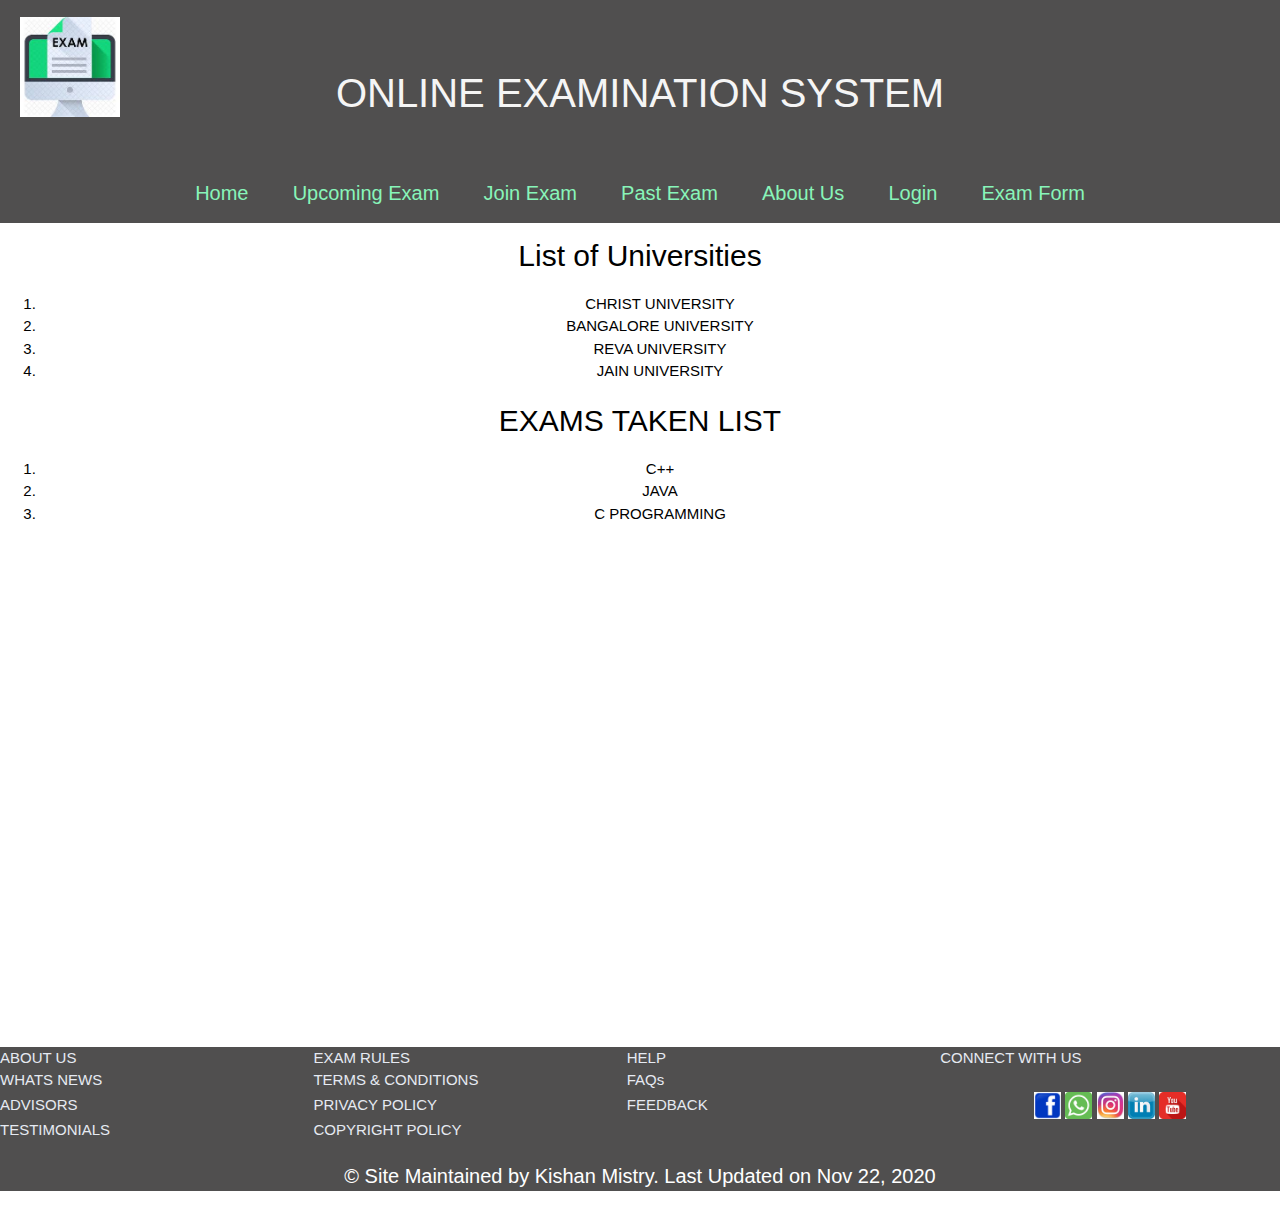
==== About_Us_Online_Examination_System.html @ c9115626 "Update_2" ====
<!DOCTYPE html>
<html>
    <head>
    <title>Online Examination System</title>
	<link rel="stylesheet" href="online_exam.css"/>
	<link rel="stylesheet" href="https://www.w3schools.com/w3css/4/w3.css">
	<link rel="stylesheet" href="https://cdnjs.cloudflare.com/ajax/libs/font-awesome/4.7.0/css/font-awesome.min.css">
    </head>
    <body>
    <header>
        <div class="bg-div">
            <img class="logo-img" src="logo.jpg" height="100px" width="100px" ALT="Logo Img" ALIGN=CENTER>
            <p style=" color :whitesmoke;font-size:40px;" ALIGN=CENTER>ONLINE EXAMINATION SYSTEM</p>
            <nav>
                <ul>
                    <li><a href="Homepage_Online_Examination_System.html">Home</a></li>
                    <li><a href="#">Upcoming Exam</a></li>
                    <li><a href="#">Join Exam</a></li>
					<li><a href="Past_Exam_Online_Examination_System.html">Past Exam</a></li>
                    <li><a href="About_Us_Online_Examination_System.html">About Us</a></li>
					<li><a href="Login_Online_Examination_System.html">Login</a></li>
					<li><a href="Form_Online_Examination_System.html">Exam Form</a></li>
                </ul>
            </nav>
        </div>
    </header>

    <section>

		<div Align="CENTER">
			<h2>List of Universities</h2>
			<ol>
				<li>CHRIST UNIVERSITY</li>
				<li>BANGALORE UNIVERSITY</li>
				<li>REVA UNIVERSITY</li>
				<li>JAIN UNIVERSITY</li>
			</ol>
			 <h2>EXAMS TAKEN LIST</h2>
			 <ol>
				<li>C++</li>
				<li>JAVA</li>
				<li>C PROGRAMMING</li>
			</ol>
		</div>
		<div ALIGN="CENTER" >
			<iframe width="1000" height="500" src="https://www.youtube.com/embed/p5qz-uFk1pA" frameborder="0" allow="accelerometer; autoplay; clipboard-write; encrypted-media; gyroscope; picture-in-picture" allowfullscreen></iframe>
		</div>
    </section>
    <footer class="footer">
        <table  class="td" width="100%"  cellspacing="0" cellpadding="0" >
			<tr>
			  <td width="185" Align="left">
			 	 ABOUT US
			  </td>
			  <td width="186" Align="left" >
			 	 EXAM RULES
			  </td>
			  <td width="135" Align="left">
			 	HELP
			  </td>	
		          <td width="206" Align="left">
			 	 CONNECT WITH US
		          </td>
			</tr>
			<tr>
				<td width="190" Align="left">
				WHATS NEWS
				</td>
				<td width="190" Align="left">
				    TERMS & CONDITIONS
				</td>
				<td colspan="2" width="190" Align="left">
				    FAQs
				</td>	
			</tr>
			<tr class="co">
				<td width="190" Align="left">
				 ADVISORS
				</td>
				<td width="190" Align="left">
				    PRIVACY POLICY
				</td>
				<td width="190" Align="left">
				     FEEDBACK
				</td>
				<td>
					<img class="logo" src="fb.jpg">
					<img class="logo" src="whatsapp.png">
					<img class="logo" src="insta.jpg">
					<img class="logo" src="linkedin.jpg">
					<img class="logo" src="youtube.png">
				</td>	
			</tr>
			<tr class="co">
				<td width="190" Align="left">
					TESTIMONIALS
				<td width="190" Align="left">
				   COPYRIGHT POLICY
				</td>
				<td colspan="2" width="190" Align="left">
				</td>	
			</tr>
		  </table>
		  </td>
		</tr>
		<tr>
			<td>
                <p style="font-size:20px;" ALIGN=CENTER>© Site Maintained by Kishan Mistry. Last Updated on Nov 22, 2020</p>
			</td>
		</tr>
	</table>		
    </footer>
    </body>
    </html>
---- online_exam.css ----
body{
    margin: 0;
    padding: 0;
     
}

/* Navigation */
nav{
    margin: 0;
    overflow:hidden;
    text-align: center;
}

nav ul{
    margin: 0;
    padding: 0;
}

nav ul li{
    display: inline-block;
    list-style-type: none;
}

nav > ul > li > a{
    color: rgb(136, 245, 185);
    display: block;
    line-height: 2em;
    padding: 0.5em 1em;
    text-decoration: none;
}
nav > ul > li{
    font-size: 20px;
}
.logo-img{
    position: relative;
    margin: 10px 15px -100px 20px;
}
.bg-div{
    background:rgb(80, 79, 79);
}
.td{
				background-color:rgb(80, 79, 79);
				color:#e6eaf2;
				font-size:15px;
			}
.class_img_center
{
    display: block; 
    margin-left: auto; 
    margin-right: auto; 
    width:50%;
}
.logo
{
	height:8%;
	width:8%;
}
.footer {
   position:relative;
   left: 0;
   bottom: 0;
   width: 100%;
   background:rgb(80, 79, 79);
   color: white;
   text-align: center;
}
.container
        {
            width: 40%;
            margin-left: 25%;
            margin-top: 2%;
            height: 50%;
            border: 2px solid black;
            border-radius: 2em;
            background-color: #E5E4E2;
            padding-left: 10%;
            padding-top: 5%;
            padding-bottom: 5%;
        }
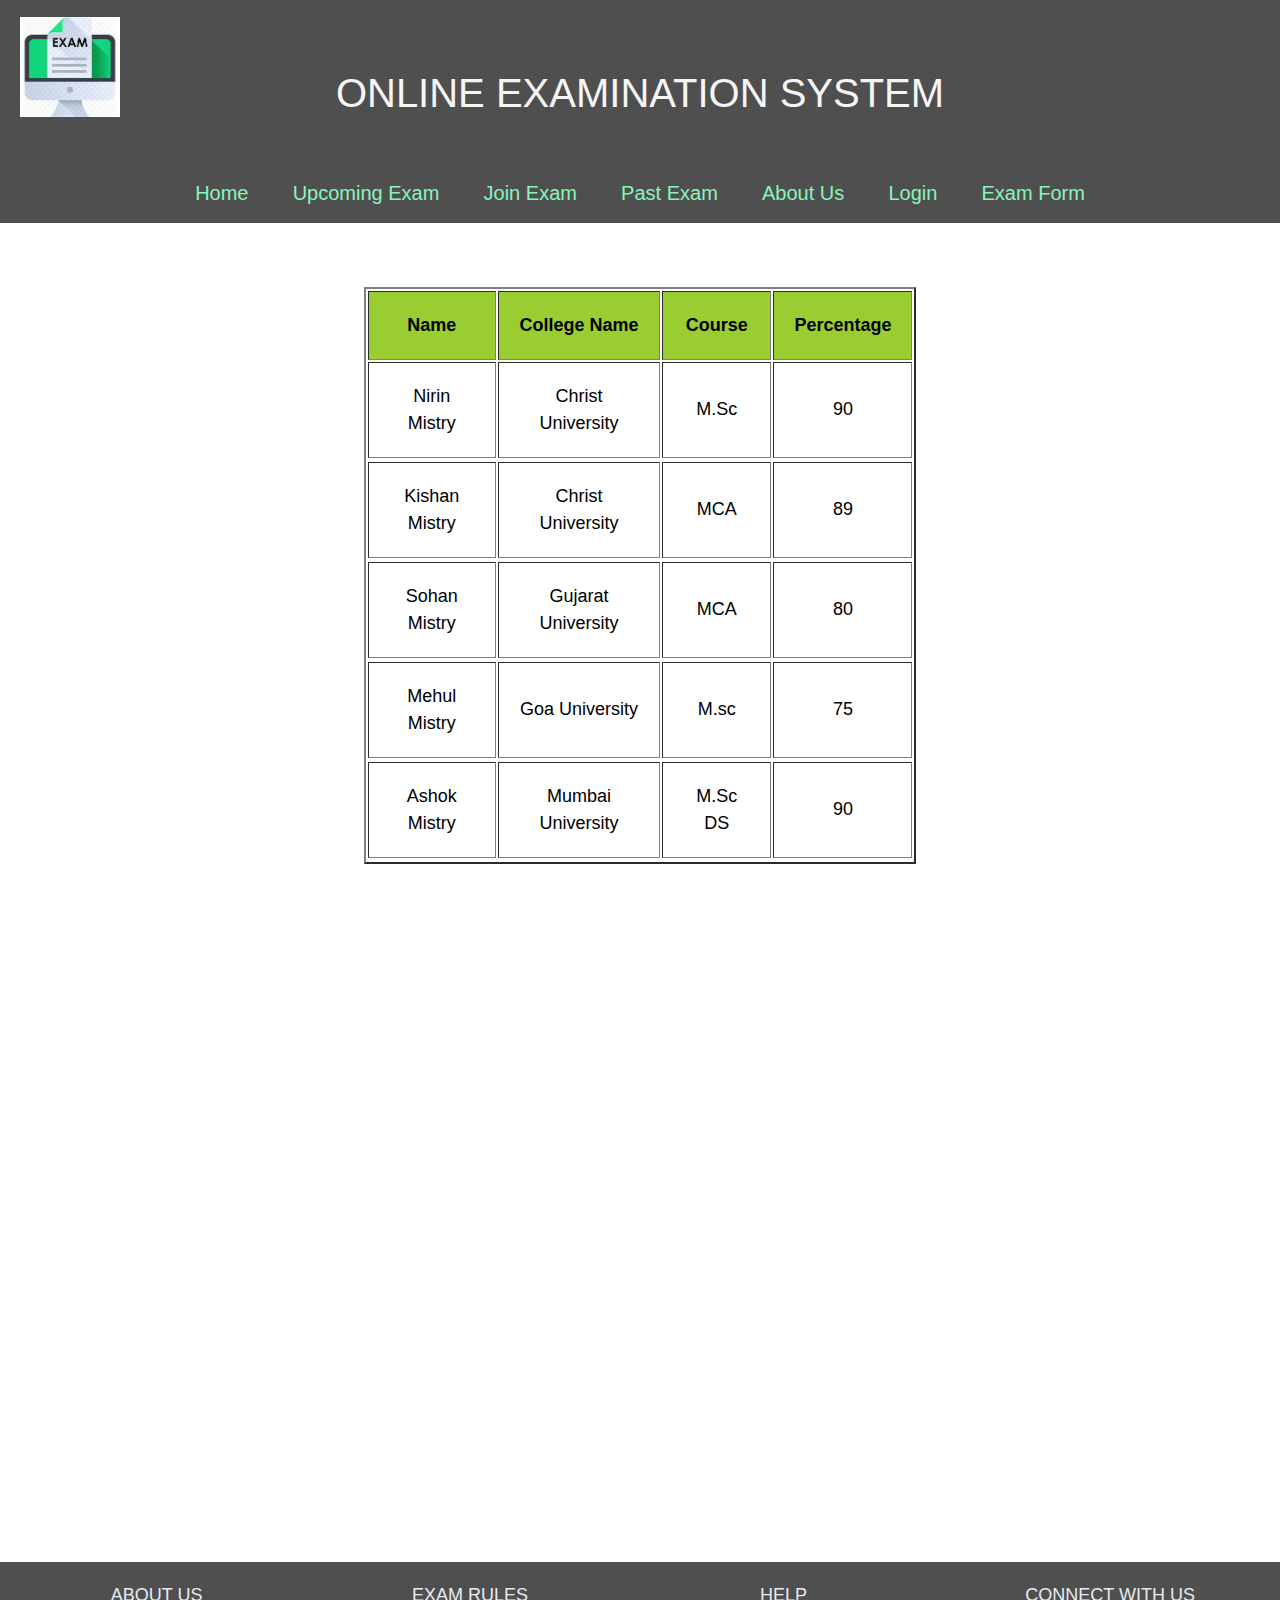
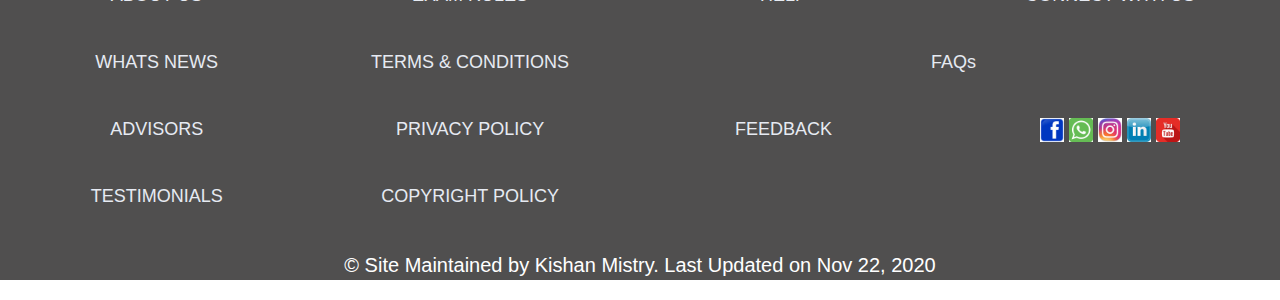
==== commit 0aad3bb3: "Display_data_using_JSON_file_with_AJAX" ====
--- a/About_Us_Online_Examination_System.html
+++ b/About_Us_Online_Examination_System.html
@@ -1,7 +1,8 @@
 <!DOCTYPE html>
 <html>
     <head>
-    <title>Online Examination System</title>
+	<title>Online Examination System</title>
+	<script src="https://code.jquery.com/jquery-3.5.1.js"></script>
 	<link rel="stylesheet" href="online_exam.css"/>
 	<link rel="stylesheet" href="https://www.w3schools.com/w3css/4/w3.css">
 	<link rel="stylesheet" href="https://cdnjs.cloudflare.com/ajax/libs/font-awesome/4.7.0/css/font-awesome.min.css">
@@ -24,28 +25,46 @@
             </nav>
         </div>
     </header>
+	
+    <section class="align_class">
+		 
+		<div>
+			<table class="table_style" id="table_1" ALIGN="CENTER" Border="2px solid black">
+				<tr BGCOLOR="#9acd32">
+					<th>Name</th>
+					<th>College Name</th>
+					<th>Course </th>
+					<th>Percentage</th>
+				</tr>
+				<script>
+					$(document).ready(function()
+					{
+						$.getJSON("Test_1.json", function(data)
+						{
+							var student='';
+							$.each(data, function(key,value)
+							{
+								student+='<tr>';
+								student+='<td>'+value.Student_Name+'</td>';
+								
+								student+='<td>'+value.College_Name+'</td>';
+								student+='<td>'+value.Course+'</td>';
+								student+='<td>'+value.Percentage+'</td>';
+								
+								student+='<tr>';                                
+							});
+							$('#table_1').append(student);
+						});
+					});
+				</script>
+			</table>
+		</div>
+	
+	</section>
+	<div class="align_class" ALIGN="CENTER" >
+		<iframe width="1000" height="500" src="https://www.youtube.com/embed/p5qz-uFk1pA" frameborder="0" allow="accelerometer; autoplay; clipboard-write; encrypted-media; gyroscope; picture-in-picture" allowfullscreen></iframe>
+	</div>
 
-    <section>
-
-		<div Align="CENTER">
-			<h2>List of Universities</h2>
-			<ol>
-				<li>CHRIST UNIVERSITY</li>
-				<li>BANGALORE UNIVERSITY</li>
-				<li>REVA UNIVERSITY</li>
-				<li>JAIN UNIVERSITY</li>
-			</ol>
-			 <h2>EXAMS TAKEN LIST</h2>
-			 <ol>
-				<li>C++</li>
-				<li>JAVA</li>
-				<li>C PROGRAMMING</li>
-			</ol>
-		</div>
-		<div ALIGN="CENTER" >
-			<iframe width="1000" height="500" src="https://www.youtube.com/embed/p5qz-uFk1pA" frameborder="0" allow="accelerometer; autoplay; clipboard-write; encrypted-media; gyroscope; picture-in-picture" allowfullscreen></iframe>
-		</div>
-    </section>
     <footer class="footer">
         <table  class="td" width="100%"  cellspacing="0" cellpadding="0" >
 			<tr>
--- a/online_exam.css
+++ b/online_exam.css
@@ -77,4 +77,23 @@
             padding-top: 5%;
             padding-bottom: 5%;
         }
+.align_class{
+    padding-left: 5%;
+    padding-right: 5%;
+    padding-top: 5%;
+    padding-bottom: 5%;
+}
+.table_style
+        {
+            text-align:center;
+            width:48%;
+           
+             
+        }
+td,th
+            {
+                font-size:larger;
+                padding:20px;
+                text-align:center !important;
+            }
          